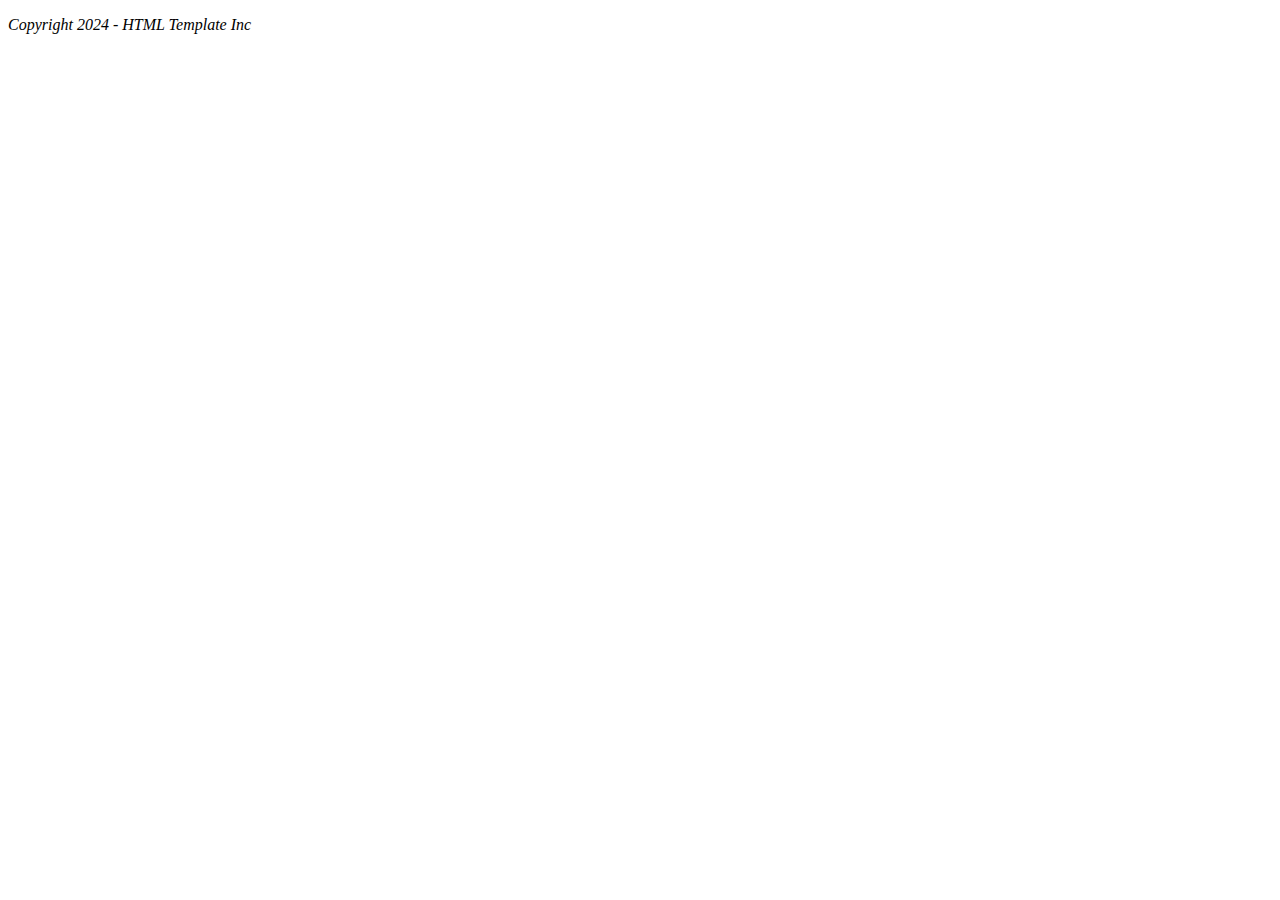
==== pages/about.html @ 5fa36c3b "Created HTML template" ====
<!DOCTYPE html><!--type of html-->
<html lang="en"><!--html starts here-->

<head><!--Main section-->
    <meta charset="UTF-8"><!--character set / types of characters-->
    <meta http-equiv="X-UA-Compatible" content="IE=edge"> <!--types of browser it is compatible with-->
    <meta name="viewport" content="width=device-width, initial-scale=1.0">
    <meta name="keywords" content="HTML, CSS, JavaScript, Bootstrap, Template">
    <meta name="author" content="Rikus, Pretorius, 241044">

    <title>HTML Template</title>
    <!--    link bootstrap
            link javascript
            link google fonts
            link CSS -->

    <link rel="stylesheet" href="../css/main.css">


</head>

<body>

    <nav>
        <!--menu goes here-->
    </nav>

    <header>
        <!-- everything above the fold-->
    </header>

    <section>
       <!--will have multiple-->
    </section>

    <footer>
        <p><i>Copyright 2024 - HTML Template Inc</i></p>
    </footer>

</body>
</html>
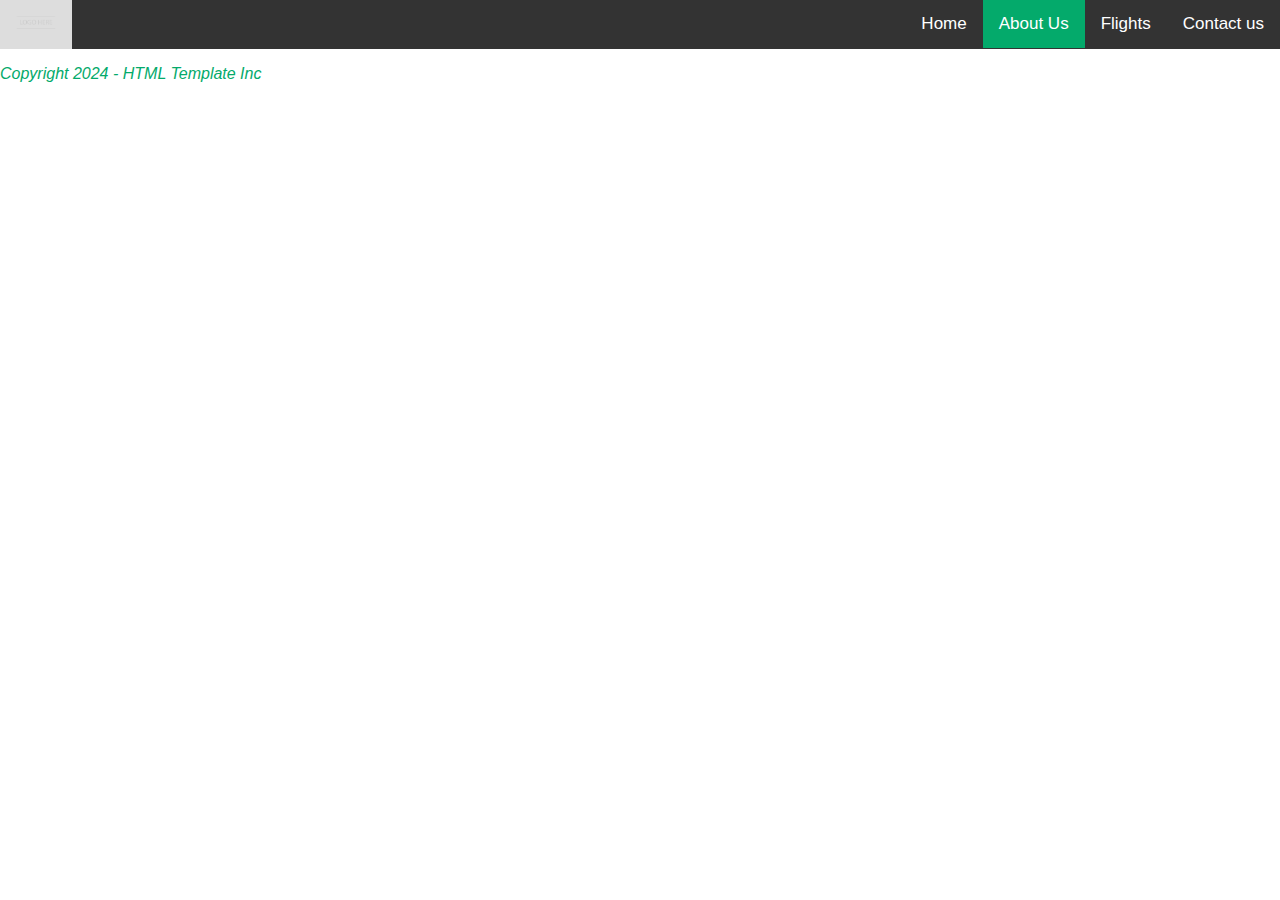
==== commit 3fa10511: "Basic Text Elements" ====
--- a/pages/about.html
+++ b/pages/about.html
@@ -21,9 +21,19 @@
 
 <body>
 
-    <nav>
-        <!--menu goes here-->
-    </nav>
+    
+        <nav>
+            <div class="topNav">
+           <a href="../index.html""> <img src="../assets/images/logo.png" width="40px"> </a> 
+           <div class="topNavRight">
+             <a href="../index.html">Home</a>
+             <a class="active" href="../pages/about.html">About Us</a>
+             <a href="../pages/flights.html">Flights</a>
+             <a href="../pages/contact.html">Contact us</a>
+           </div>
+            </div>
+         </nav>
+
 
     <header>
         <!-- everything above the fold-->
--- a/css/main.css
+++ b/css/main.css
@@ -0,0 +1,74 @@
+body{
+    margin: 0;
+    font-family: Arial, Helvetica, sans-serif;
+}
+
+.topNav{
+    overflow: hidden;
+    background-color: #333;
+}
+
+.topNav a{
+    float:left;
+    color: #ffff;
+    text-align: center;
+    padding: 14px 16px;
+    font-size: 17px;
+    text-decoration: none;
+}
+
+.topNavRight {
+    float: right;
+}
+
+.topNav a:hover{
+    background-color: #ddd;
+    color: #000000
+}
+
+.topNav a.active{
+    background-color: #04aa6b;
+    color: #ffffff
+}
+
+.centerimg img{
+    width: 30%;
+    display: block;
+    margin-left: auto;
+    margin-right: auto;
+    border-radius: 20px;
+    opacity: 0.75;
+}
+
+.centerimg{
+    background-color: #ffffff;
+}
+
+header img{
+    width: 50%;
+    display: block;
+    margin-left: auto;
+    margin-right: auto;
+    margin-top: 2em;
+    opacity: 0.5;
+    border-radius: 12px;
+}
+
+p {
+    font-family: Verdana, Geneva, Tahoma, sans-serif;
+    font-size: 16px;
+    color: #04aa6b;
+    text-align: justify;
+}
+
+h1 {
+    text-align: center;
+    text-transform: uppercase;
+    letter-spacing: 3px;
+
+}
+
+.text {
+    padding-left: 2em;
+    padding-right: 2em;
+}